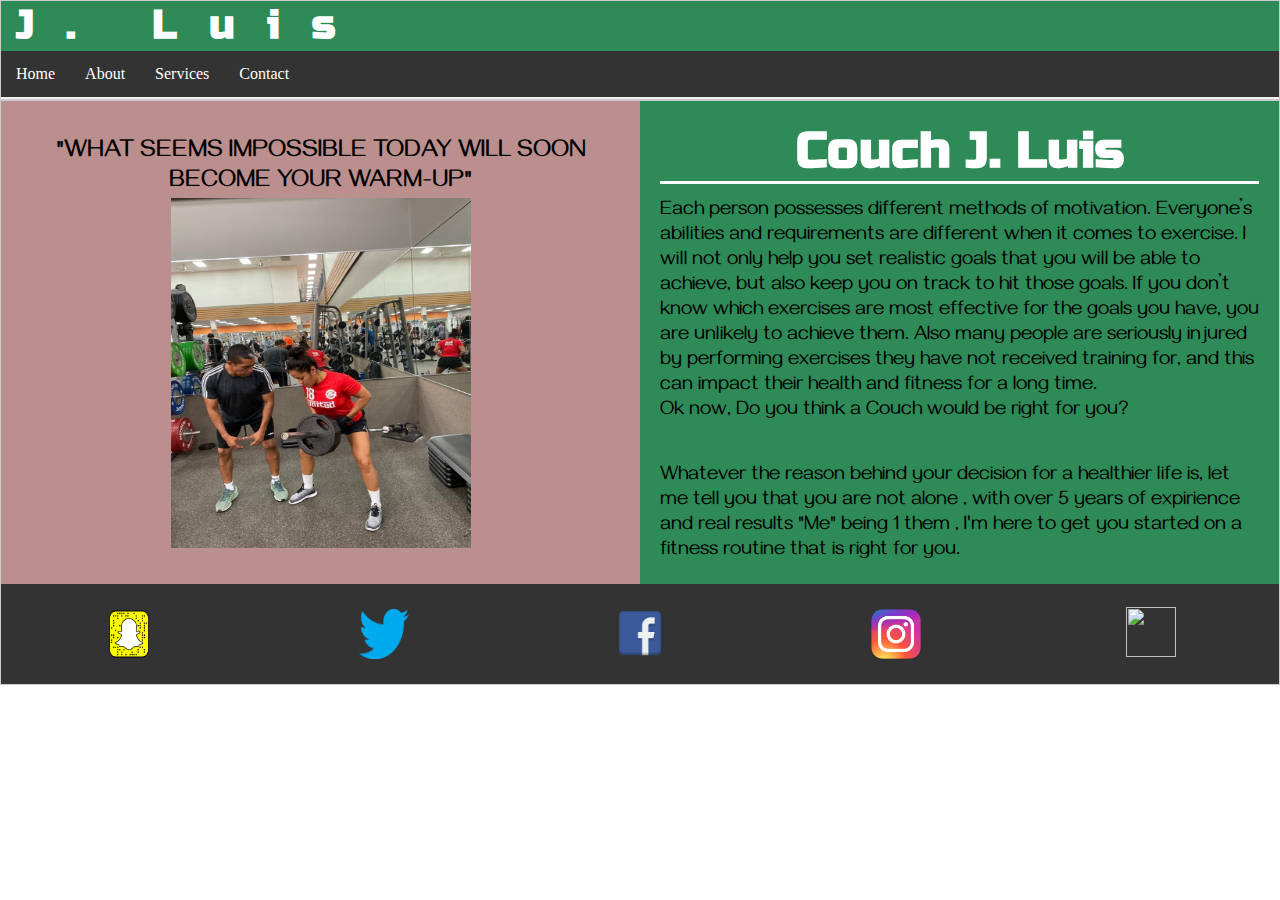
==== about.html @ a78032cb "Update about.html" ====
<!DOCTYPE html>
<html lang="en">
<head>
    <meta charset="UTF-8">
    <meta name="viewport" content="width=device-width, initial-scale=1.0">
    <link rel="stylesheet" href="style.css">
    <link href="https://fonts.googleapis.com/css2?family=Russo+One&display=swap" rel="stylesheet">
    <link href="https://fonts.googleapis.com/css2?family=Gayathri:wght@700&display=swap" rel="stylesheet">
    <script src="https://ajax.googleapis.com/ajax/libs/jquery/3.5.1/jquery.min.js"></script>
    <title>PERSONAL TRAINER</title>
</head>
<body>
    <div class="main-container">
        
        <div class="header">
            <div class="logo"><h1>J. Luis</h1></div>
              
           <div class="navigation">
                   
                   <ul>
                   <li><a href="index.html">Home</a></li>
                   <li><a href="about.html">About</a></li>
                   <li><a href="services.html">Services</a></li>
                   <li><a href="contact.html">Contact</a></li>
                 </ul>
               </div>
            
         </div>
    
         <div class="container">
    <!--This is the about section..................-->
    <div id="about">
        <div class="about-section">
            <div class="about-pic">
                <h4>"WHAT SEEMS IMPOSSIBLE TODAY WILL SOON BECOME YOUR WARM-UP"</h4>
                <img src="images/personalt.jpg" width="300" height="350px"> 
            </div>


            <div class="about-desc">
                <h1>Couch J. Luis</h1>

                <p>
                    Each person possesses different methods of motivation. Everyone’s 
                    abilities and requirements are different when it comes to exercise.
                     I will not only help you set realistic goals that you will be able to achieve, 
                    but also keep you on track to hit those goals. If you don’t know which exercises 
                    are most effective for the goals you have, you are unlikely to achieve them.
                    Also many people are seriously injured by performing exercises they have not received training for,
                     and this can impact their health and fitness for a long time.
                   <br />Ok now, Do you think a Couch would be right for you?</p>
                <br/>
                <br/>
                <p>
                Whatever the reason behind your decision
                for a healthier life is, let me tell you that you are not alone
                , with over 5 years of expirience and real results "Me" being 1
                 them , I'm here to get you started on a fitness routine that is
                right for you.
               </p>
               
            </div>
            
    </div>

</div>
    
<div class="social-media">
    <img src="images/sc.png" width="50px" height="50px">
    <img src="images/twit.png" width="50px" height="50px">
    <a href="https://www.facebook.com/Couch-J-Luis-106603331191217"><img src="images/fb.png" width="50px" height="50px"></a>
    <img src="images/ig.png" width="50px" height="50px">
    <a href="images/yt.png"><img src="images/yt.png" width="50px" height="50px"></a>
 </div>



 </div>
</div>

<script src="app.js"></script>
</body>
</html>
---- style.css ----
*{
    margin: 0;
    padding: 0;
    box-sizing: border-box;
}
body {
    width:100%;
   
}

.main-container {
    max-width: 100%;
}


/*..... header.........................*/
.header {
  height: 100px;
  background-color: #F0F0F0;
  border: 1px solid #CCC;
  position: fixed;
  top: 0;
  width: 100%;
}

.header .logo {
  width: 100%;
  background-color:  seagreen;
  color: white;
  height: 50px;

}

.logo h1 {
  font-size: 40px;
  margin-left: 15px;
  letter-spacing: 2rem;
  font-family: 'Russo One', sans-serif;
}

                
.header .navigation {
  width: 100%;
  
}


ul {
  list-style-type: none;
  margin: 0;
  padding: 0;
  overflow: hidden;
  background-color: #333;
 
}

li {
  float: left;
}

li a {
  display: block;
  color: white;
  text-align: center;
  padding: 14px 15px;
  text-decoration: none;
}

li a:hover:not(.active) {
  background-color: #111;
}

.active {
  background-color: #4CAF50;
}


.container {
 
  background-color: black;
  border: 1px solid #CCC;
  width: 100%;
  margin-top: 100px;
  
}



/*..............home section...........*/
#home {
  width: 100%;
}

#home .intro{
  width: 100%;
  height: 600px;
  background-image: url("images/q.jpg"); /* The image used */
  background-color: #cccccc; /* Used if the image is unavailable */
   /* You must set a specified height */
  background-position: center; /* Center the image */
  background-repeat: no-repeat; /* Do not repeat the image */
  background-size: cover; 
  display: flex;
  justify-content: center;
  align-items: flex-end;

}




#home .intro-text {
  font-family: 'Russo One', sans-serif;
  font-size: 30px;
  padding: 30px;
  color: white;
  border-radius: 5px;
  background-color: rgba(0, 0, 0, .5);
  letter-spacing: 2rem;
  margin-bottom: 10px;
}

#home .glow {
  width: 100%;
  padding: 10px;
  text-align: center;
  -webkit-animation: glow 1s ease-in-out infinite alternate;
  -moz-animation: glow 1s ease-in-out infinite alternate;
  animation: glow 1s ease-in-out infinite alternate;
}

#home .glow a {
 text-decoration: none;
 font-size: larger;
 color: white;
 text-transform: uppercase;
}

@-webkit-keyframes glow {
  from {
    text-shadow: 0 0 10px #fff, 0 0 20px #fff, 0 0 30px #e60073, 0 0 40px #e60073, 0 0 50px #e60073, 0 0 60px #e60073, 0 0 70px #e60073;
  }
  to {
    text-shadow: 0 0 20px #fff, 0 0 30px #ff4da6, 0 0 40px #ff4da6, 0 0 50px #ff4da6, 0 0 60px #ff4da6, 0 0 70px #ff4da6, 0 0 80px #ff4da6;
  }
}

.bootcamp {
  width: 100%;
  padding: 30px;
  font-size: 40px;
  background-color: seagreen;
}

.video {
  width:100%;
  background-color: grey;
  display: flex;
  justify-content: center;
  align-items: center;
  margin: 20px 0;
}

/*................... about section.........*/
#about {
  width:100%;
  background-color: #333;
 
}

.about-section {
  width: 100%;
  font-family: 'Gayathri', sans-serif;
  display: flex;
  
}

.about-section  .about-desc{
  padding: 20px;
   background-color: seagreen;
   flex: 1;

}

.about-section  .about-desc h1{
  font-size: 50px;
  text-align: center;
  color: white;
  font-weight: bold;
  font-family: 'Russo One', sans-serif;
  margin-bottom: 15px;
  border-bottom: 3px solid white;
}

.about-section  .about-desc p{
  font-size: 20px;
  
}


.about-section .about-pic {
  display: flex;
  flex-direction: column;
  background-color: rosybrown;
  flex:1;
  justify-content: center;
  align-items: center;
  padding: 20px;
}


.about-section .about-pic h4 {
 font-size: 25px;
 text-align: center;
}






/*..........BOX COUNTAINER SERVICES..............*/
#services {
  width: 100%;
  color: white;
  
  
}



#services h1 {
  text-align: center;
  padding: 20px;
}

#services  h4  {
  text-align: center;
  padding: 20px;
  font-size: 40px;
  color:  seagreen;
  
}


#services .online-gallery {
  width: 100%;
  display: flex;
  flex-direction: row;
  justify-content: space-around;
  
}

div.gallery {
  margin: 5px;
  border: 1px solid #ccc;
  width: 180px;
}

div.gallery img {
  width: 100%;

}

div.desc {
  padding: 15px;
  text-align: center;
}


.online-desc {
  width: 100%;
  
  background-color: seagreen;
  padding: 20px;

}

.online-desc h2 {
  text-align: center;
  margin-bottom: 10px;
  padding-left: 10px;
  font-size: 35px;
}

.online-desc p {
  font-size: 18px;
}

.personal-t {
  width: 100%;
  background-color: seagreen;
  padding: 20px;
}

.personal-t h2 {
  text-align: center;
  margin-bottom: 10px;
  padding-left: 10px;
  font-size: 35px;

}

.personal-t p {
  font-size: 18px;
}

.real-stories {
  width: 100%;
  display: flex;
  
}

.real-stories .story-img {
  flex: 1;
  display: flex;
  justify-content: center;

}


.real-stories .story-desc {
flex: 1;
background-color: rosybrown;
text-align: center;
}

.story-desc h5 {
  font-size: 50px;
  margin: 20px 0;
}

.story-desc h6 {
  font-size: 25px;
  
  font-family: 'Playball', cursive;
}


.story-desc p {
  margin-top: 20px;
  font-size: 20px;
}

/*..........contact page.............*/
#contact {
  width: 100%;
  display: flex;
  height: 500px;
}

#contact .image1 {
flex: 1;
background-image: url("images/0.jpg"); /* The image used */
  background-color: #cccccc; /* Used if the image is unavailable */
   /* You must set a specified height */
   background-position: center; /* Center the image */
  background-repeat: no-repeat; /* Do not repeat the image */
  background-size: cover; 
}

#contact .contact-info {
  flex: 1;
  text-align: center;
  padding: 10px;
 color: white
}

#contact .contact-info h2{
  font-size: 40px;
  padding: 40px 0;
}


#contact .contact-info p{
  font-size: 20px;
  letter-spacing: 1px;
}

#contact .image2 {
  flex: 1;
  background-image: url("images/0.jpg"); /* The image used */
  background-color: #cccccc; /* Used if the image is unavailable */
   /* You must set a specified height */
   background-position: center; /* Center the image */
  background-repeat: no-repeat; /* Do not repeat the image */
  background-size: cover; 
}


/*..................SOCIAL MEDIA..........*/
.social-media {
  width: 100%;
  height: 100px;
  display: flex;
  background-color:  #333;
  align-items: center;
  justify-content: space-around;
  
}

/*....................JQUERY........*/


@media(max-width: 700px) {
 
  body {
    width:100%;
   
}

.main-container {
    max-width: 100%;
}

.header {
  width: 100%;
}

.header .logo {
  width: 100%;
}

.logo h1 {
  text-align: center;
}

.header .navigation {
  width: 100%;
  
}

.container {
  width:100%;
}
  /*hooooommmmmeeee section*/

  #home {
    width: 100%;
  }

  #home .intro{
    width: 100%;
    text-align: center;
  }

  #home .intro-text {
    
    font-size: 15px;
    padding: 10px;
   
   
  }

  #home .glow {
    width: 100%;
    
  }
  
  #home .glow a {
  
   font-size: x-small;
   
  }

  .bootcamp {
    width: 100%;
    padding: 10px;
    font-size: 50%;
    text-align: center;
  }


/* the about section*/

#about {
  width:100%;
  
}

.about-section {
  width: 100%;
  flex-direction: column;
 
 
}

.about-section  .about-desc{
  width: 100%;
  padding: 50px;
}

.about-section  .about-desc h1{
  font-size: 30px;
  
  margin-bottom: 10px;
 
}

.about-section  .about-desc p{
  font-size: 14px;
  
}




.about-section .about-pic {
  width: 100%;
  
}


.about-section .about-pic h4 {
  font-size: 15px;
  text-align: center;
 }
   



/* services*/
 #services {
  width: 100%;

  
  
}



#services h1 {
  text-align: center;
  padding: 20px;
}



#services .online-gallery {
  width: 100%;

  flex-direction: column;
  
  
}

div.gallery {
  margin: 0px;
  width: 100%;
}

div.gallery img {
  width: 100%;

}




.online-desc {
  width: 100%;
  


}

.online-desc h2 {
 
  margin-bottom: 10px;
  padding-left: 10px;
  font-size: 35px;
}

.online-desc p {
  font-size: 18px;
}

.personal-t {
  width: 100%;
  
}

.personal-t h2 {
  
  font-size: 35px;

}

.personal-t p {
  font-size: 18px;
}

.real-stories {
  width: 100%;
 
  flex-direction: column;

}






.story-desc h5 {
  font-size: 35px;
  margin: 15px 0;
}

.story-desc h6 {
  font-size: 20px;
 
}


.story-desc p {
  margin-top: 15px;
  font-size: 16px;
}


/*.....contact page*/

#contact {
  width: 100%;
  
  

}
/*..........SOCIAL MEIA........*/
.social-media {
  width: 100%;
  
}
   
  
}
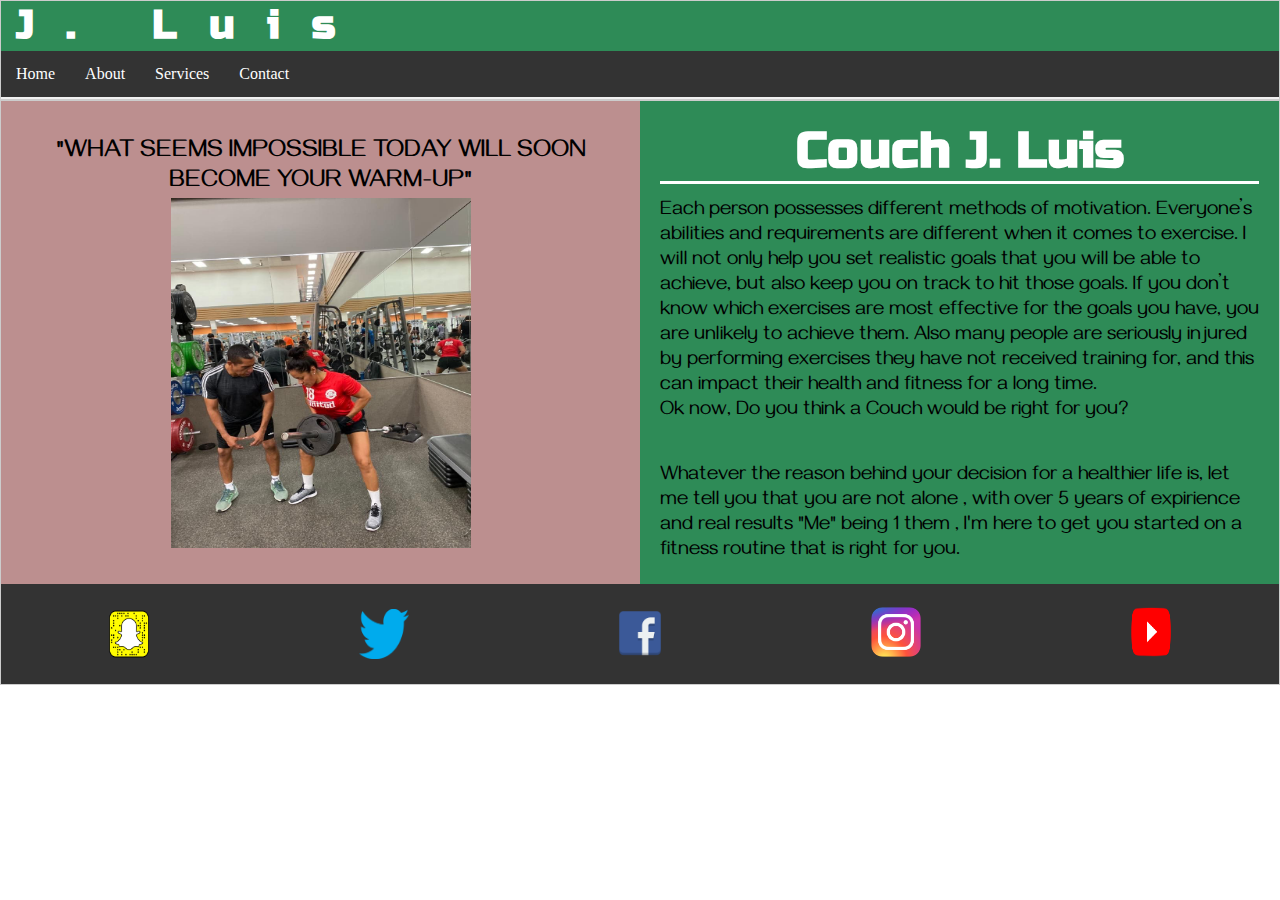
==== commit 1cfe3b6a: "Update about.html" ====
--- a/about.html
+++ b/about.html
@@ -69,7 +69,7 @@
     <img src="images/sc.png" width="50px" height="50px">
     <img src="images/twit.png" width="50px" height="50px">
     <a href="https://www.facebook.com/Couch-J-Luis-106603331191217"><img src="images/fb.png" width="50px" height="50px"></a>
-    <img src="images/ig.png" width="50px" height="50px">
+    <a href="https://www.instagram.com/luis_lizarasu/"><img src="images/ig.png" width="50px" height="50px"></a>
     <a href="images/yt.png"><img src="images/yt.png" width="50px" height="50px"></a>
  </div>
 
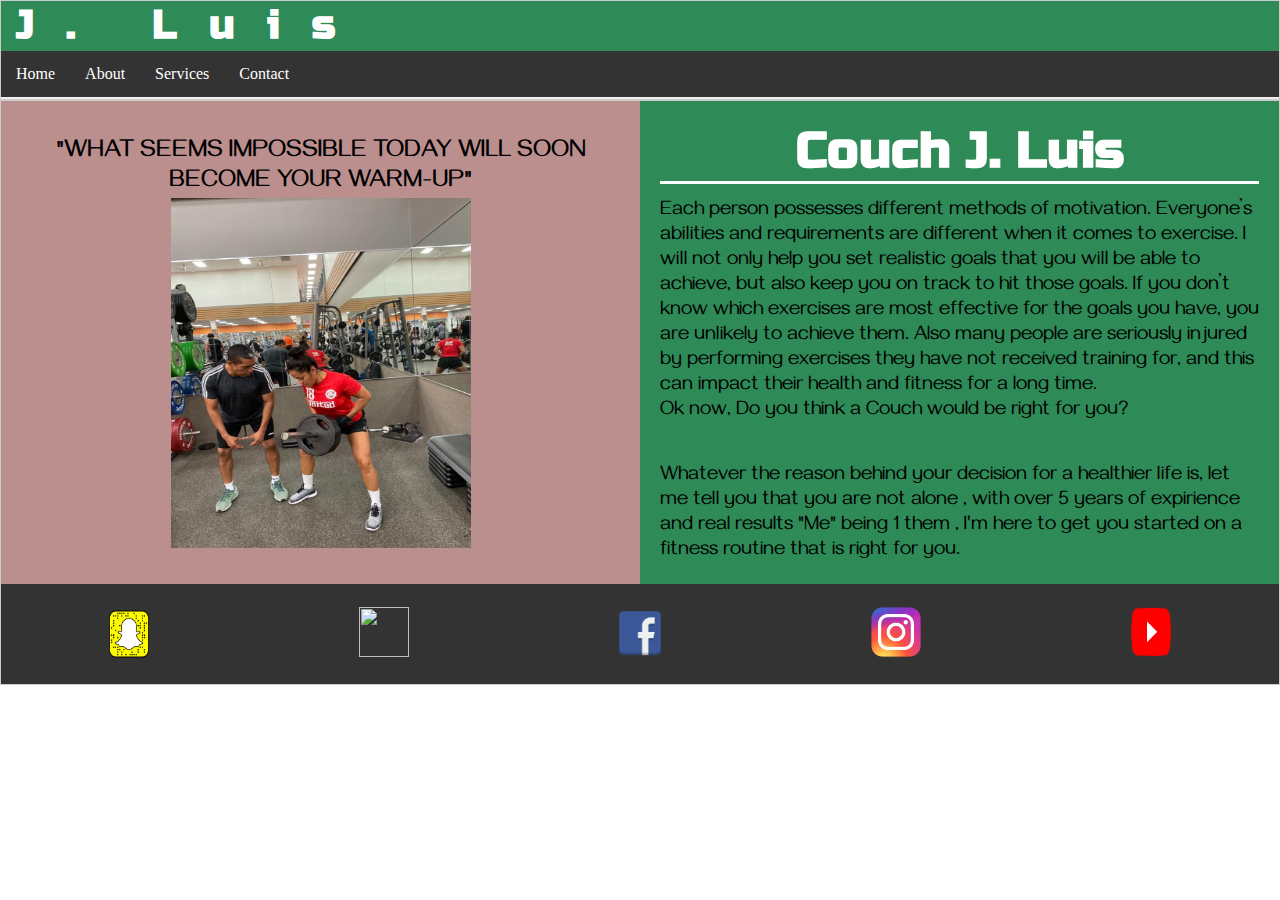
==== commit 9fe413f4: "Update about.html" ====
--- a/about.html
+++ b/about.html
@@ -67,7 +67,7 @@
     
 <div class="social-media">
     <img src="images/sc.png" width="50px" height="50px">
-    <img src="images/twit.png" width="50px" height="50px">
+    <a href="tel:470-535-2789"><img src="images/wa.png" width="50px" height="50px"></a>
     <a href="https://www.facebook.com/Couch-J-Luis-106603331191217"><img src="images/fb.png" width="50px" height="50px"></a>
     <a href="https://www.instagram.com/luis_lizarasu/"><img src="images/ig.png" width="50px" height="50px"></a>
     <a href="images/yt.png"><img src="images/yt.png" width="50px" height="50px"></a>
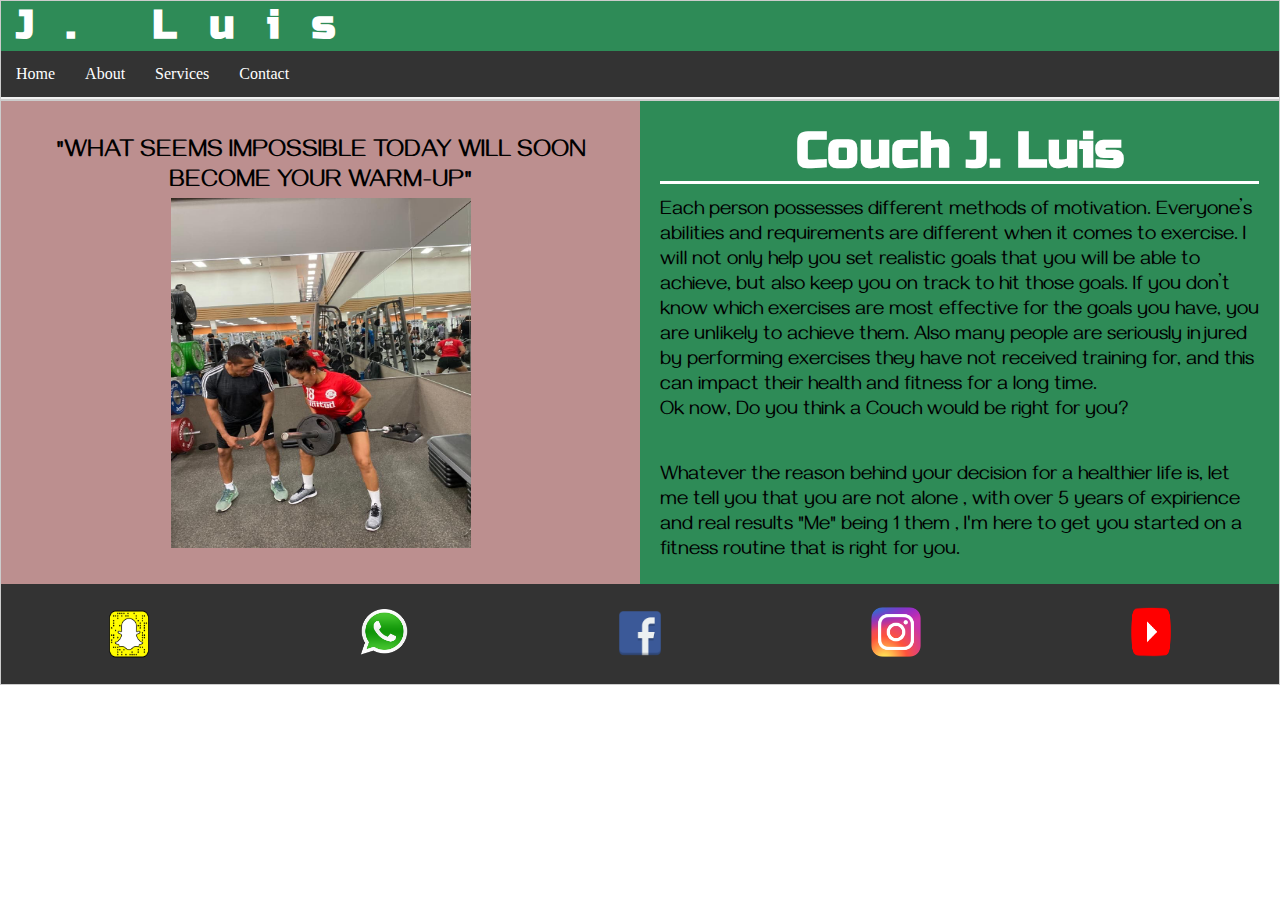
==== commit 165844f2: "Update about.html" ====
--- a/about.html
+++ b/about.html
@@ -70,7 +70,7 @@
     <a href="tel:470-535-2789"><img src="images/wa.png" width="50px" height="50px"></a>
     <a href="https://www.facebook.com/Couch-J-Luis-106603331191217"><img src="images/fb.png" width="50px" height="50px"></a>
     <a href="https://www.instagram.com/luis_lizarasu/"><img src="images/ig.png" width="50px" height="50px"></a>
-    <a href="images/yt.png"><img src="images/yt.png" width="50px" height="50px"></a>
+    <a href="https://www.youtube.com/channel/UCEQD6E-39e8OCCSuaKzeG6g"><img src="images/yt.png" width="50px" height="50px"></a>
  </div>
 
 
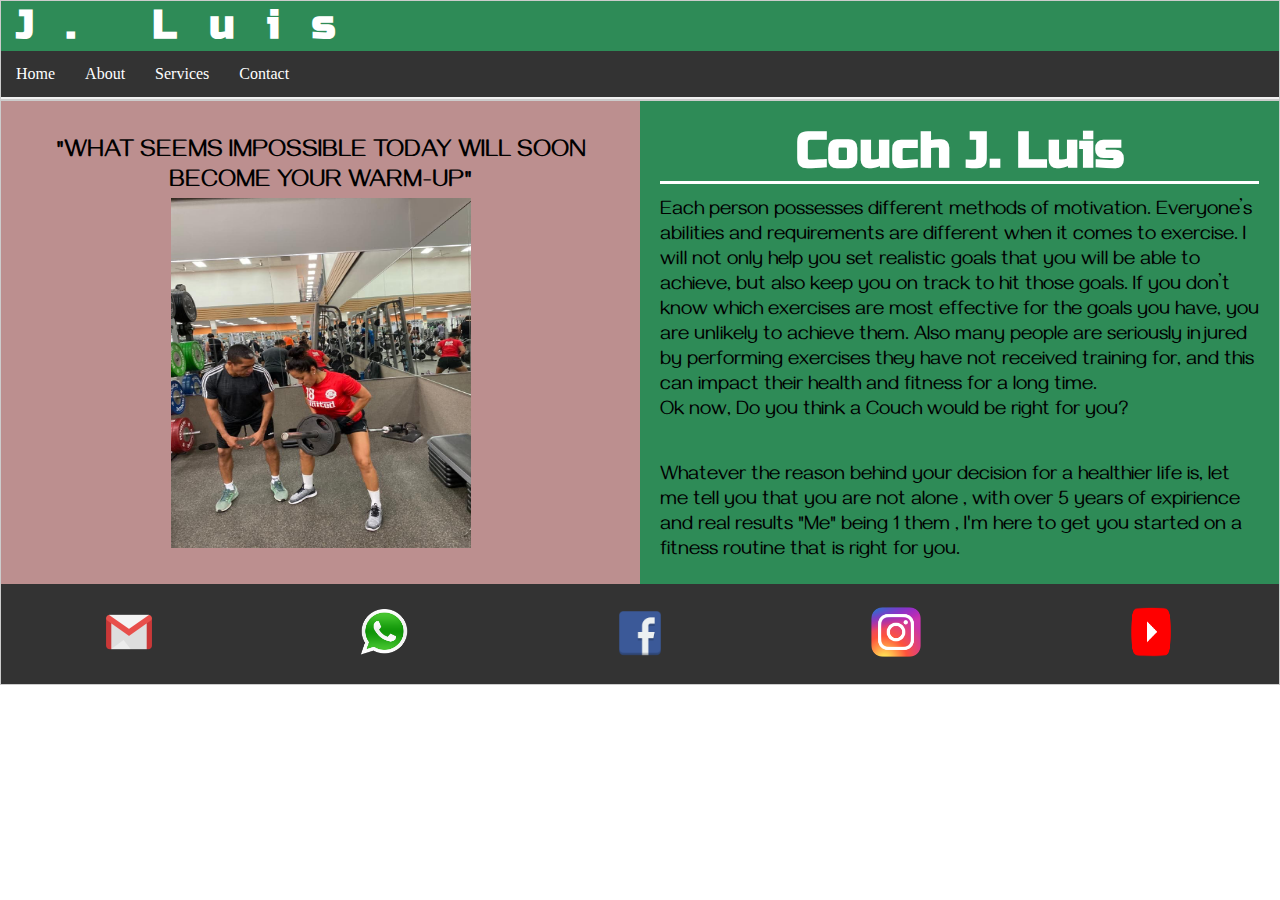
==== commit cc09e078: "Update about.html" ====
--- a/about.html
+++ b/about.html
@@ -66,7 +66,7 @@
 </div>
     
 <div class="social-media">
-    <img src="images/sc.png" width="50px" height="50px">
+    <a href="mailto:couchjluis@gmail.com"><img src="images/gm.png" width="50px" height="50px"></a>
     <a href="tel:470-535-2789"><img src="images/wa.png" width="50px" height="50px"></a>
     <a href="https://www.facebook.com/Couch-J-Luis-106603331191217"><img src="images/fb.png" width="50px" height="50px"></a>
     <a href="https://www.instagram.com/luis_lizarasu/"><img src="images/ig.png" width="50px" height="50px"></a>
--- a/style.css
+++ b/style.css
@@ -120,30 +120,6 @@
   margin-bottom: 10px;
 }
 
-#home .glow {
-  width: 100%;
-  padding: 10px;
-  text-align: center;
-  -webkit-animation: glow 1s ease-in-out infinite alternate;
-  -moz-animation: glow 1s ease-in-out infinite alternate;
-  animation: glow 1s ease-in-out infinite alternate;
-}
-
-#home .glow a {
- text-decoration: none;
- font-size: larger;
- color: white;
- text-transform: uppercase;
-}
-
-@-webkit-keyframes glow {
-  from {
-    text-shadow: 0 0 10px #fff, 0 0 20px #fff, 0 0 30px #e60073, 0 0 40px #e60073, 0 0 50px #e60073, 0 0 60px #e60073, 0 0 70px #e60073;
-  }
-  to {
-    text-shadow: 0 0 20px #fff, 0 0 30px #ff4da6, 0 0 40px #ff4da6, 0 0 50px #ff4da6, 0 0 60px #ff4da6, 0 0 70px #ff4da6, 0 0 80px #ff4da6;
-  }
-}
 
 .bootcamp {
   width: 100%;
@@ -265,6 +241,7 @@
 div.desc {
   padding: 15px;
   text-align: center;
+  background-color:  seagreen;
 }
 
 
@@ -444,24 +421,11 @@
     text-align: center;
   }
 
-  #home .intro-text {
-    
-    font-size: 15px;
-    padding: 10px;
-   
-   
-  }
-
-  #home .glow {
-    width: 100%;
-    
-  }
-  
-  #home .glow a {
-  
-   font-size: x-small;
-   
-  }
+  
+#home .intro-text {
+
+}
+ 
 
   .bootcamp {
     width: 100%;
@@ -538,20 +502,18 @@
 
 #services .online-gallery {
   width: 100%;
-
+  pading: 10px;
   flex-direction: column;
-  
-  
 }
 
 div.gallery {
-  margin: 0px;
+  margin: 10px 0;
   width: 100%;
 }
 
 div.gallery img {
   width: 100%;
-
+  height: 1uto;
 }
 
 
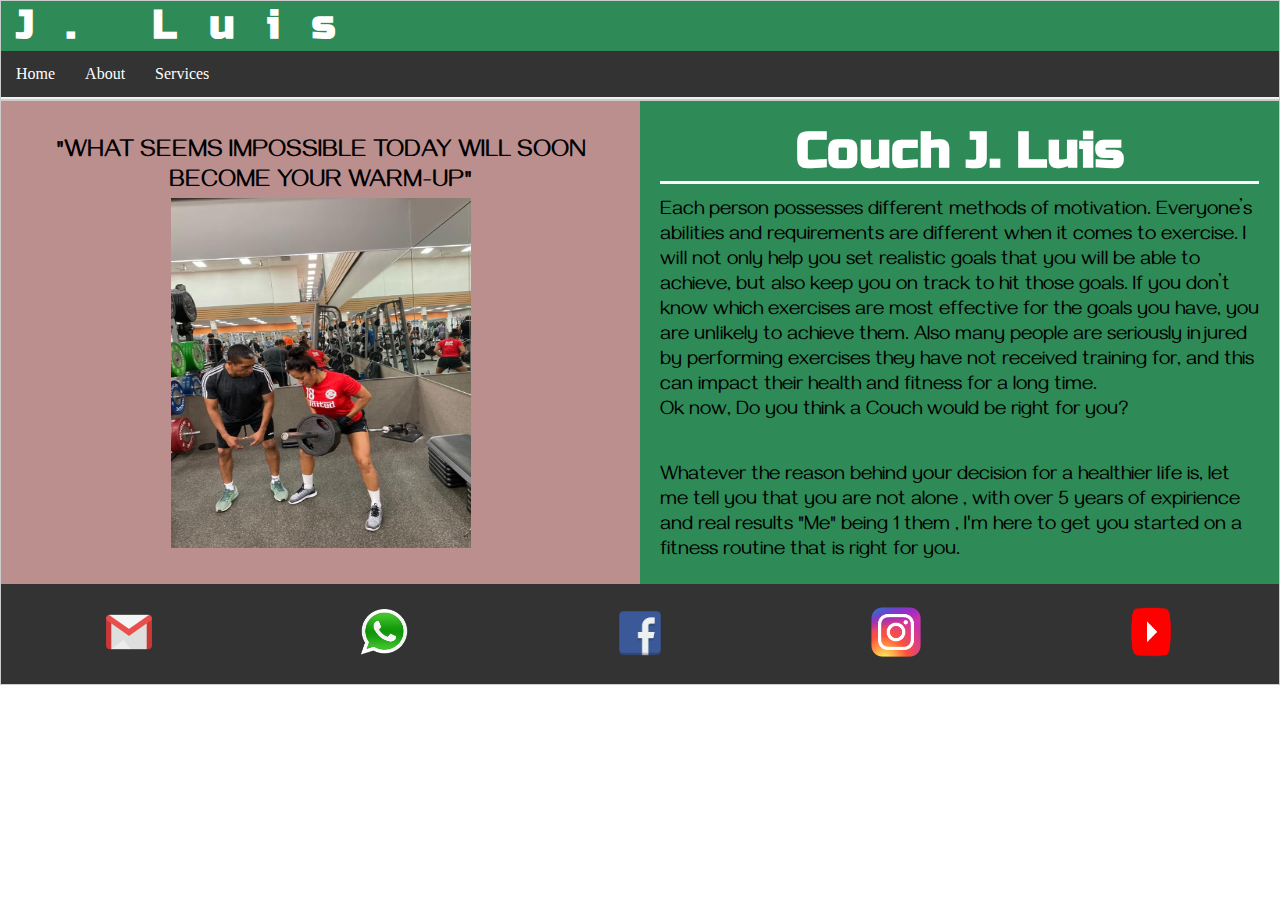
==== commit 7b9bfaab: "Update about.html" ====
--- a/about.html
+++ b/about.html
@@ -21,7 +21,7 @@
                    <li><a href="index.html">Home</a></li>
                    <li><a href="about.html">About</a></li>
                    <li><a href="services.html">Services</a></li>
-                   <li><a href="contact.html">Contact</a></li>
+                   
                  </ul>
                </div>
             
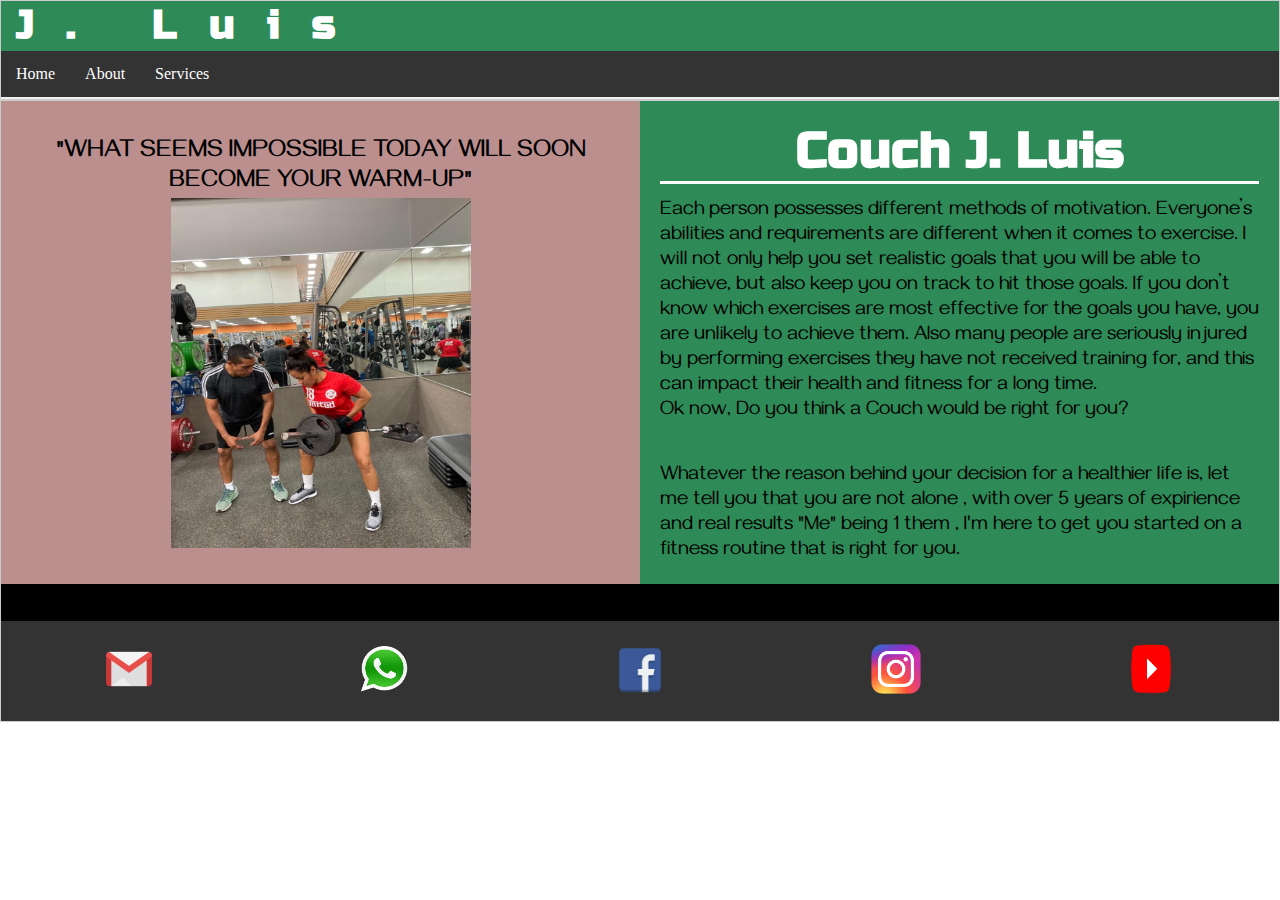
==== commit fef0940c: "Update about.html" ====
--- a/about.html
+++ b/about.html
@@ -64,7 +64,7 @@
     </div>
 
 </div>
-    
+             <div class="contact"><h1> GET IN TOUCH!</h1><div>
 <div class="social-media">
     <a href="mailto:couchjluis@gmail.com"><img src="images/gm.png" width="50px" height="50px"></a>
     <a href="tel:470-535-2789"><img src="images/wa.png" width="50px" height="50px"></a>
--- a/style.css
+++ b/style.css
@@ -423,7 +423,8 @@
 
   
 #home .intro-text {
-
+font-size: 15px;
+    padding: 10px;
 }
  
 
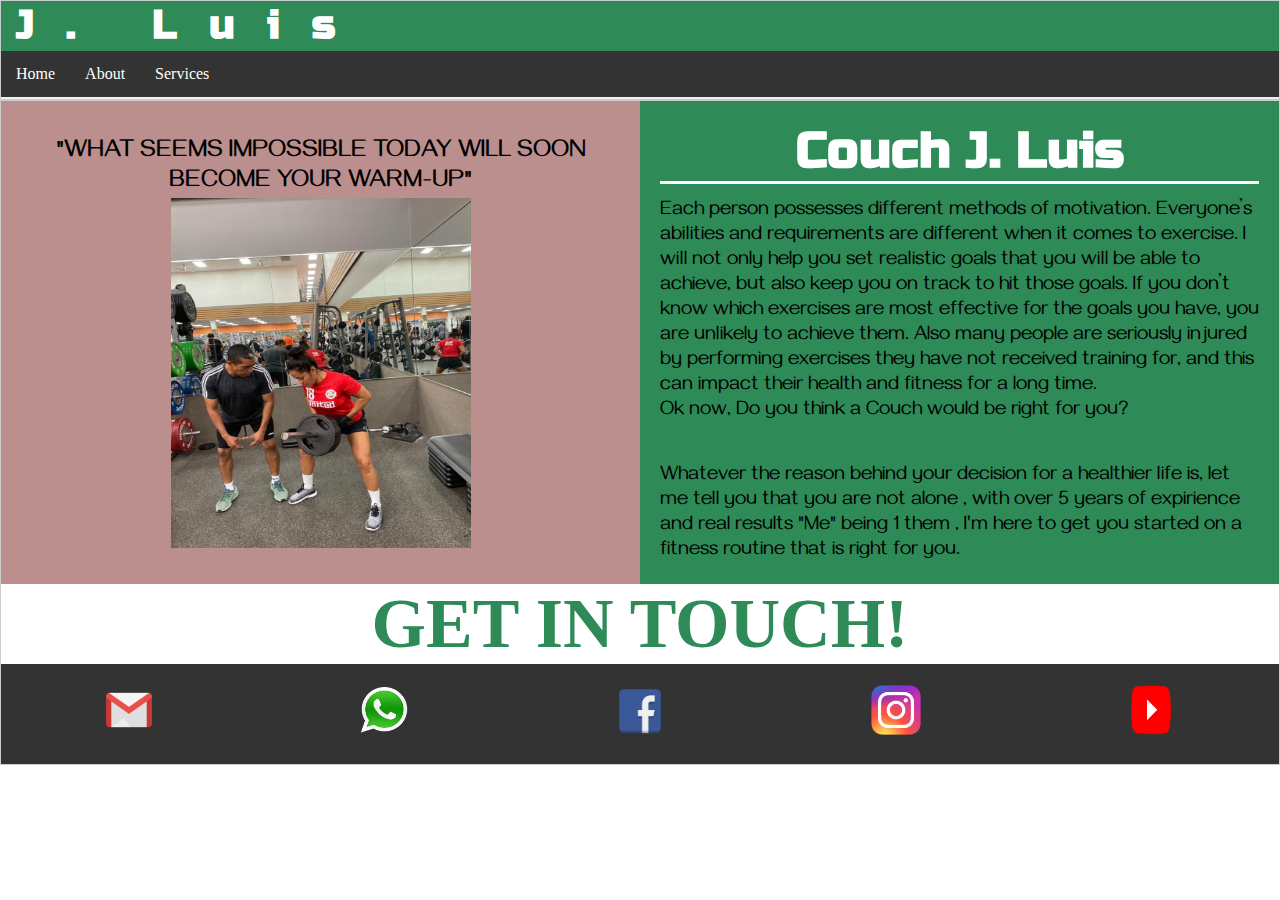
==== commit cfe69c0c: "Update about.html" ====
--- a/about.html
+++ b/about.html
@@ -70,7 +70,7 @@
     <a href="tel:470-535-2789"><img src="images/wa.png" width="50px" height="50px"></a>
     <a href="https://www.facebook.com/Couch-J-Luis-106603331191217"><img src="images/fb.png" width="50px" height="50px"></a>
     <a href="https://www.instagram.com/luis_lizarasu/"><img src="images/ig.png" width="50px" height="50px"></a>
-    <a href="https://www.youtube.com/channel/UCEQD6E-39e8OCCSuaKzeG6g"><img src="images/yt.png" width="50px" height="50px"></a>
+    <a href="https://www.youtube.com/channel/UCyYkr_2zy-BZCb54ukuwyRg"><img src="images/yt.png" width="50px" height="50px"></a>
  </div>
 
 
--- a/style.css
+++ b/style.css
@@ -320,48 +320,12 @@
 }
 
 /*..........contact page.............*/
-#contact {
-  width: 100%;
-  display: flex;
-  height: 500px;
-}
-
-#contact .image1 {
-flex: 1;
-background-image: url("images/0.jpg"); /* The image used */
-  background-color: #cccccc; /* Used if the image is unavailable */
-   /* You must set a specified height */
-   background-position: center; /* Center the image */
-  background-repeat: no-repeat; /* Do not repeat the image */
-  background-size: cover; 
-}
-
-#contact .contact-info {
-  flex: 1;
-  text-align: center;
-  padding: 10px;
- color: white
-}
-
-#contact .contact-info h2{
-  font-size: 40px;
-  padding: 40px 0;
-}
-
-
-#contact .contact-info p{
-  font-size: 20px;
-  letter-spacing: 1px;
-}
-
-#contact .image2 {
-  flex: 1;
-  background-image: url("images/0.jpg"); /* The image used */
-  background-color: #cccccc; /* Used if the image is unavailable */
-   /* You must set a specified height */
-   background-position: center; /* Center the image */
-  background-repeat: no-repeat; /* Do not repeat the image */
-  background-size: cover; 
+.contact {
+  width: 100%;
+  background-color: white;
+  color:seagreen;
+    text-align: center;
+    font-size: 35px;
 }
 
 
@@ -419,6 +383,7 @@
   #home .intro{
     width: 100%;
     text-align: center;
+    
   }
 
   
@@ -503,7 +468,7 @@
 
 #services .online-gallery {
   width: 100%;
-  pading: 10px;
+  padding: 10px;
   flex-direction: column;
 }
 
@@ -514,7 +479,7 @@
 
 div.gallery img {
   width: 100%;
-  height: 1uto;
+  height: 400px;
 }
 
 
@@ -531,11 +496,11 @@
  
   margin-bottom: 10px;
   padding-left: 10px;
-  font-size: 35px;
+  font-size: 20px;
 }
 
 .online-desc p {
-  font-size: 18px;
+  font-size: 16px;
 }
 
 .personal-t {
@@ -545,12 +510,12 @@
 
 .personal-t h2 {
   
-  font-size: 35px;
+  font-size: 20px;
 
 }
 
 .personal-t p {
-  font-size: 18px;
+  font-size: 16px;
 }
 
 .real-stories {
@@ -560,10 +525,15 @@
 
 }
 
-
-
-
-
+.real-stories .story-desc {
+padding: 10px;
+}
+
+
+.real-stories .story-img img{
+  height: auto;
+
+}
 
 .story-desc h5 {
   font-size: 35px;
@@ -584,9 +554,9 @@
 
 /*.....contact page*/
 
-#contact {
-  width: 100%;
-  
+.contact {
+  width: 100%;
+  font-size: 16px;
   
 
 }
